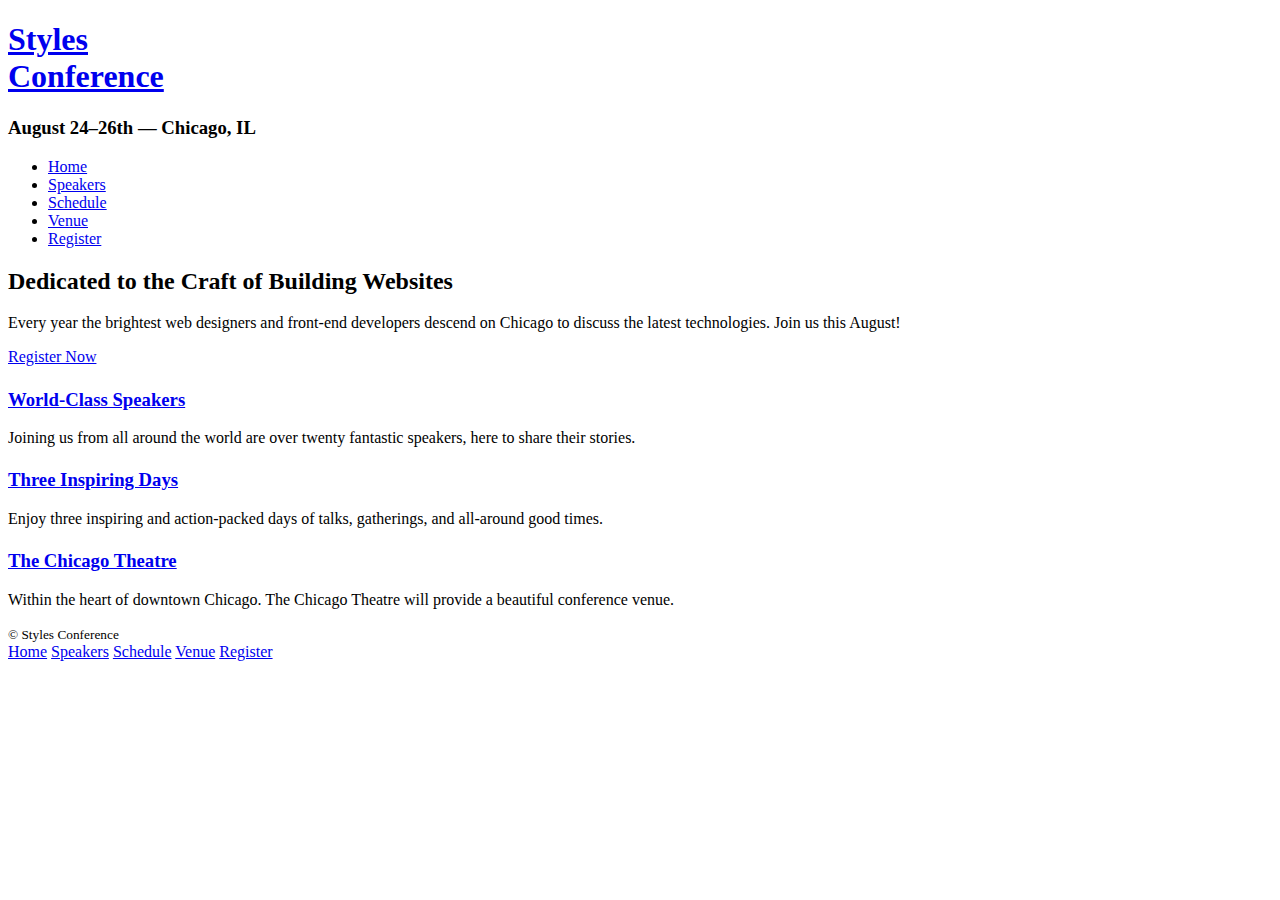
==== index.html @ a32f1778 "fix header bug" ====
<!doctype html>
<html lang="en">
 <head>
    <meta charset="utf-8">
    <title> Styles Conference</title>
    <link rel="stylesheet" href="assets/stylesheets/main.css">
    <link rel="stylesheet"
href="http://fonts.googleapis.com/css?family=Lato:100,300,400">

 </head>
 <header class="primary-header container group">
    <h1 class="logo"><a href="index.html">Styles<br>Conference</a></h1>
    <h3 class="tagline">August 24&ndash;26th &mdash; Chicago, IL</h3>
    <nav class="nav primary-nav">
      <ul>
      <li> <a href="index.html">Home</a></li><!--
       --><li><a href="speakers.html">Speakers</a></li><!--
      --><li><a href="schedule.html">Schedule</a></li><!--
    --><li> <a href="venue.html">Venue</a></li><!--
  --><li><a href="register.html">Register</a></li>
      </ul>
      </nav>
    </header>
  <body>
   <section class="grid" class="hero container">
       <h2>Dedicated to the Craft of Building Websites</h2>
   <p>Every year the brightest web designers and front-end
developers descend on Chicago to discuss the latest
technologies. Join us this August! </p>
<a href="register.html" class="btn btn-alt">Register Now</a>
    <section class="teaser col-1-3">
      <a href="speakers.html">

        <section class="row">
           <div class="grid">
      <h5><!--Speakers--></h5>
       <h3>World-Class Speakers</h3>
      </a>
      <p>Joining us from all around the world are over twenty
    fantastic speakers, here to share their stories.</p>
      </div>
    </section>
     <section class="teaser col-1-3 row-alt">
      <a href="speakers.html">
      <h5><!--Schedule--></h5>
       <h3>Three Inspiring Days</h3>
      </a>
      <p>Enjoy three inspiring and action-packed days of talks, gatherings, and all-around good times.</p>
    </section>
    <section class="teaser col-1-3">
      <a href="speakers.html">
      <h5><!--Venue--></h5>
       <h3>The Chicago Theatre</h3>
      </a>
      <p>Within the heart of downtown Chicago. The Chicago Theatre will provide a beautiful conference venue.</p>
    </div>
     </section>
    
    </section>
   </section>
  </body>
  <footer class="primary-footer container group">
    <small>&copy; Styles Conference</small>

    <nav clas="nav">
       <a href="index.html">Home</a>
       <a href="speakers.html">Speakers</a>
       <a href="schedule.html">Schedule</a>
       <a href="venue.html">Venue</a>
       <a href="register.html">Register</a>
       </nav>
    </footer>
   
</html>
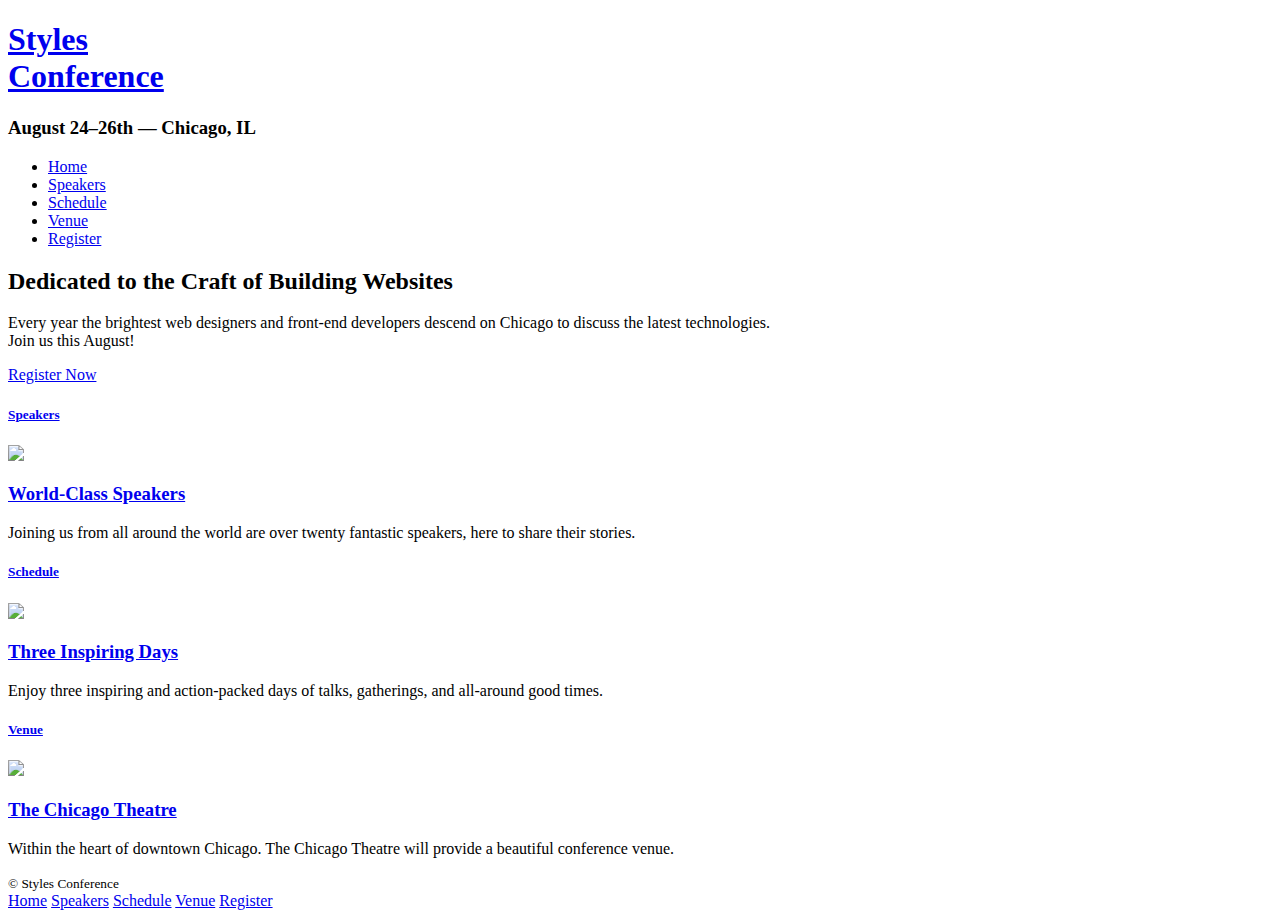
==== commit cb75cecc: "Done" ====
--- a/index.html
+++ b/index.html
@@ -1,74 +1,73 @@
 <!doctype html>
 <html lang="en">
- <head>
-    <meta charset="utf-8">
-    <title> Styles Conference</title>
-    <link rel="stylesheet" href="assets/stylesheets/main.css">
-    <link rel="stylesheet"
-href="http://fonts.googleapis.com/css?family=Lato:100,300,400">
+     <head>
+          <meta charset="utf-8">
+          <title> Styles Conference</title>
+          <link rel="stylesheet" href="assets/stylesheets/main.css">
+          <link rel="stylesheet" href="http://fonts.googleapis.com/css?family=Lato:100,300,400">
+     </head>
+     <header class="primary-header container group dedix distance">
+          <h1 class="logo"><a href="index.html">Styles<br>Conference</a></h1>
+          <h3 class="tagline">August 24&ndash;26th &mdash; Chicago, IL</h3>
+     <nav class="nav primary-nav">
+          <ul>
+            <li> <a href="index.html">Home</a></li><!--
+            --><li><a href="speakers.html">Speakers</a></li><!--
+           --><li><a href="schedule.html">Schedule</a></li><!--
+           --><li> <a href="venue.html">Venue</a></li><!--
+           --><li><a href="register.html">Register</a></li>
+          </ul>
+     </nav>
+     </header>
+  <body >
+          <section class="grid" class="hero container dedix distance">
+            <h2>Dedicated to the Craft of Building Websites</h2>
+              <p>Every year the brightest web designers and front-end developers descend on Chicago to discuss the latest
+                 technologies. <br>Join us this August! </p>
+              <a href="register.html" class="btn btn-alt">Register Now</a>
+          </section>
 
- </head>
- <header class="primary-header container group">
-    <h1 class="logo"><a href="index.html">Styles<br>Conference</a></h1>
-    <h3 class="tagline">August 24&ndash;26th &mdash; Chicago, IL</h3>
-    <nav class="nav primary-nav">
-      <ul>
-      <li> <a href="index.html">Home</a></li><!--
-       --><li><a href="speakers.html">Speakers</a></li><!--
-      --><li><a href="schedule.html">Schedule</a></li><!--
-    --><li> <a href="venue.html">Venue</a></li><!--
-  --><li><a href="register.html">Register</a></li>
-      </ul>
-      </nav>
-    </header>
-  <body>
-   <section class="grid" class="hero container">
-       <h2>Dedicated to the Craft of Building Websites</h2>
-   <p>Every year the brightest web designers and front-end
-developers descend on Chicago to discuss the latest
-technologies. Join us this August! </p>
-<a href="register.html" class="btn btn-alt">Register Now</a>
-    <section class="teaser col-1-3">
-      <a href="speakers.html">
+    <section  id="special" >
+<div class="middle ">
+         <div class="col-1-3" >
+           <a href="speakers.html"> 
+             <h5>Speakers</h5>
+             <img src="C:\Users\USER1\Downloads\styleimg1.jpg"  class="image"/>
+               <h3>World-Class Speakers</h3>
+           </a>
+              <p>Joining us from all around the world are over twenty fantastic speakers, here to share their stories.</p>
+          </div>
 
-        <section class="row">
-           <div class="grid">
-      <h5><!--Speakers--></h5>
-       <h3>World-Class Speakers</h3>
-      </a>
-      <p>Joining us from all around the world are over twenty
-    fantastic speakers, here to share their stories.</p>
-      </div>
-    </section>
-     <section class="teaser col-1-3 row-alt">
-      <a href="speakers.html">
-      <h5><!--Schedule--></h5>
-       <h3>Three Inspiring Days</h3>
-      </a>
-      <p>Enjoy three inspiring and action-packed days of talks, gatherings, and all-around good times.</p>
-    </section>
-    <section class="teaser col-1-3">
-      <a href="speakers.html">
-      <h5><!--Venue--></h5>
-       <h3>The Chicago Theatre</h3>
-      </a>
-      <p>Within the heart of downtown Chicago. The Chicago Theatre will provide a beautiful conference venue.</p>
-    </div>
-     </section>
-    
-    </section>
-   </section>
+         <div class="col-2-3">
+           <a href="speakers.html">
+             <h5>Schedule</h5>
+             <img src="C:\Users\USER1\Downloads\styleimg2.jpg" class="image" />
+               <h3>Three Inspiring Days</h3>
+           </a>
+             <p>Enjoy three inspiring and action-packed days of talks, gatherings, and all-around good times.</p>
+          </div>
+
+         <div class="col-3-3">
+          <a href="speakers.html">
+             <h5>Venue</h5>
+             <img src="C:\Users\USER1\Downloads\styleimg3.jpg" class="image" />
+               <h3>The Chicago Theatre</h3>
+           </a>
+             <p>Within the heart of downtown Chicago. The Chicago Theatre will provide a beautiful conference venue.</p>
+          </div>
+        </div>
+    </section> 
   </body>
-  <footer class="primary-footer container group">
-    <small>&copy; Styles Conference</small>
+  <footer class="primary-footer container group dedix distance">
+        <small>&copy; Styles Conference</small>
 
-    <nav clas="nav">
-       <a href="index.html">Home</a>
-       <a href="speakers.html">Speakers</a>
-       <a href="schedule.html">Schedule</a>
-       <a href="venue.html">Venue</a>
-       <a href="register.html">Register</a>
+       <nav class="nav">
+          <a href="index.html">Home</a>
+          <a href="speakers.html">Speakers</a>
+          <a href="schedule.html">Schedule</a>
+          <a href="venue.html">Venue</a>
+          <a href="register.html">Register</a>
        </nav>
-    </footer>
+  </footer>
    
 </html>
